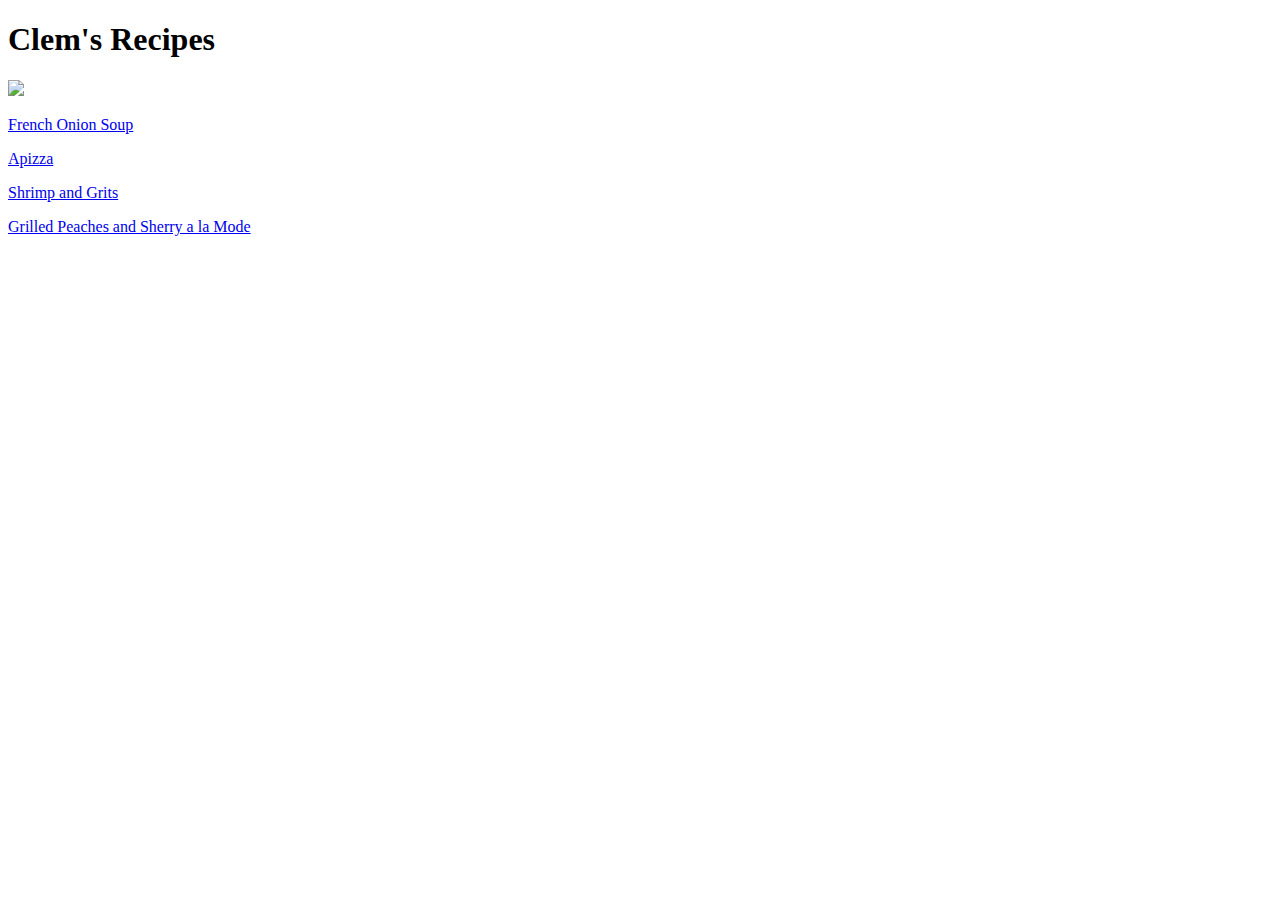
==== index.html @ 55b4adea "index.html" ====
<!DOCTYPE html>
<html lang="en">
  <head>
    <meta charset="UTF-8">
    <title>Title</title>
  </head>

  <body>
    <h1>Clem's Recipes</h1>
    <img src="images/Chef_Trailer1.jpeg">
    <p><a href="recipes/french-onion-soup.html">French Onion Soup</a></p>
    <p><a href="recipes/apizza.html">Apizza</a></p>
    <p><a href="recipes/shrimp-and-grits.html">Shrimp and Grits</a></p>
    <p><a href="recipes/grilled-peaches-and-sherry-a-la-mode.html">Grilled Peaches and Sherry a la Mode</a></p>
  </body>
</html>
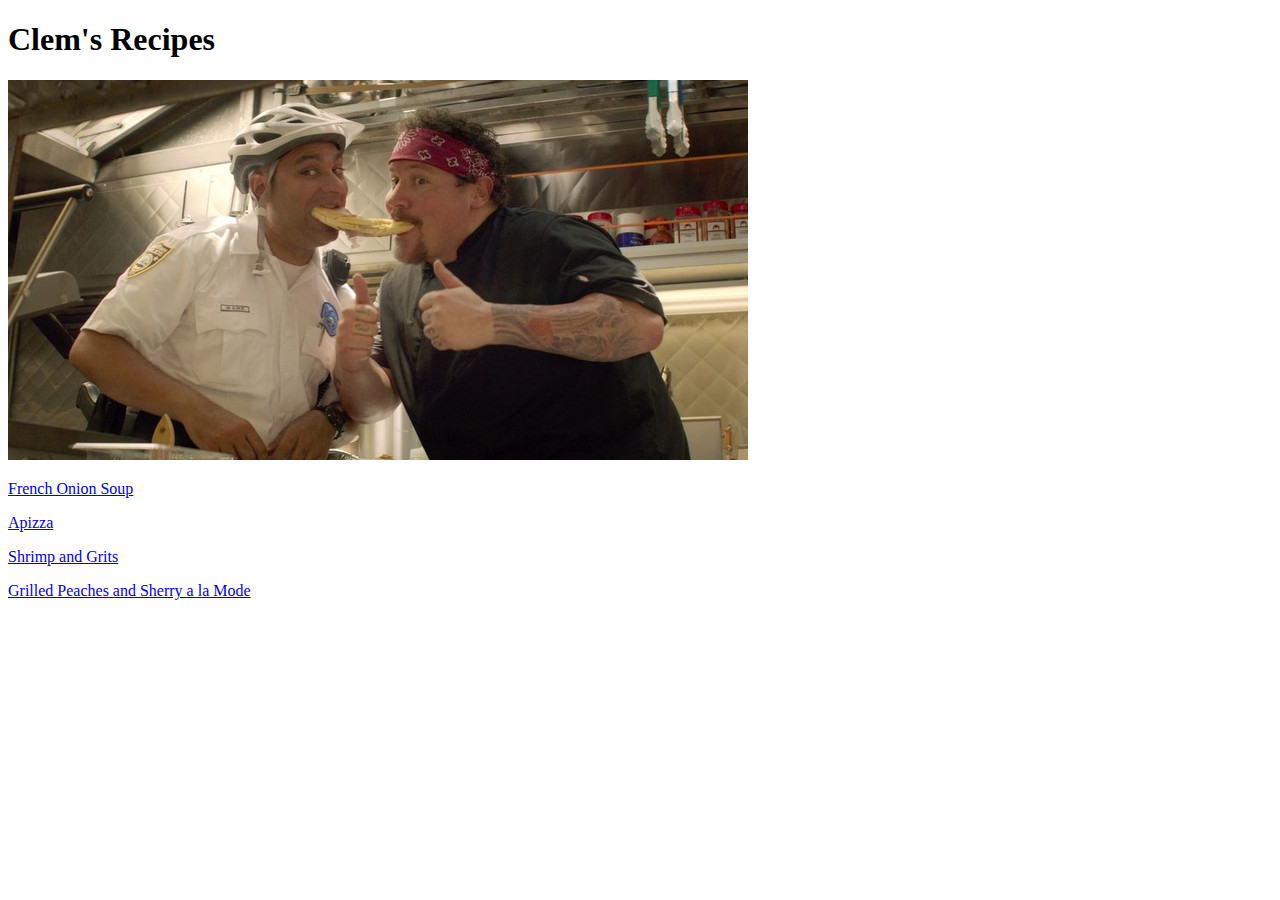
==== commit 1daca150: "fvdvdffd" ====
--- a/index.html
+++ b/index.html
@@ -13,4 +13,4 @@
     <p><a href="recipes/shrimp-and-grits.html">Shrimp and Grits</a></p>
     <p><a href="recipes/grilled-peaches-and-sherry-a-la-mode.html">Grilled Peaches and Sherry a la Mode</a></p>
   </body>
-</html>+  </html>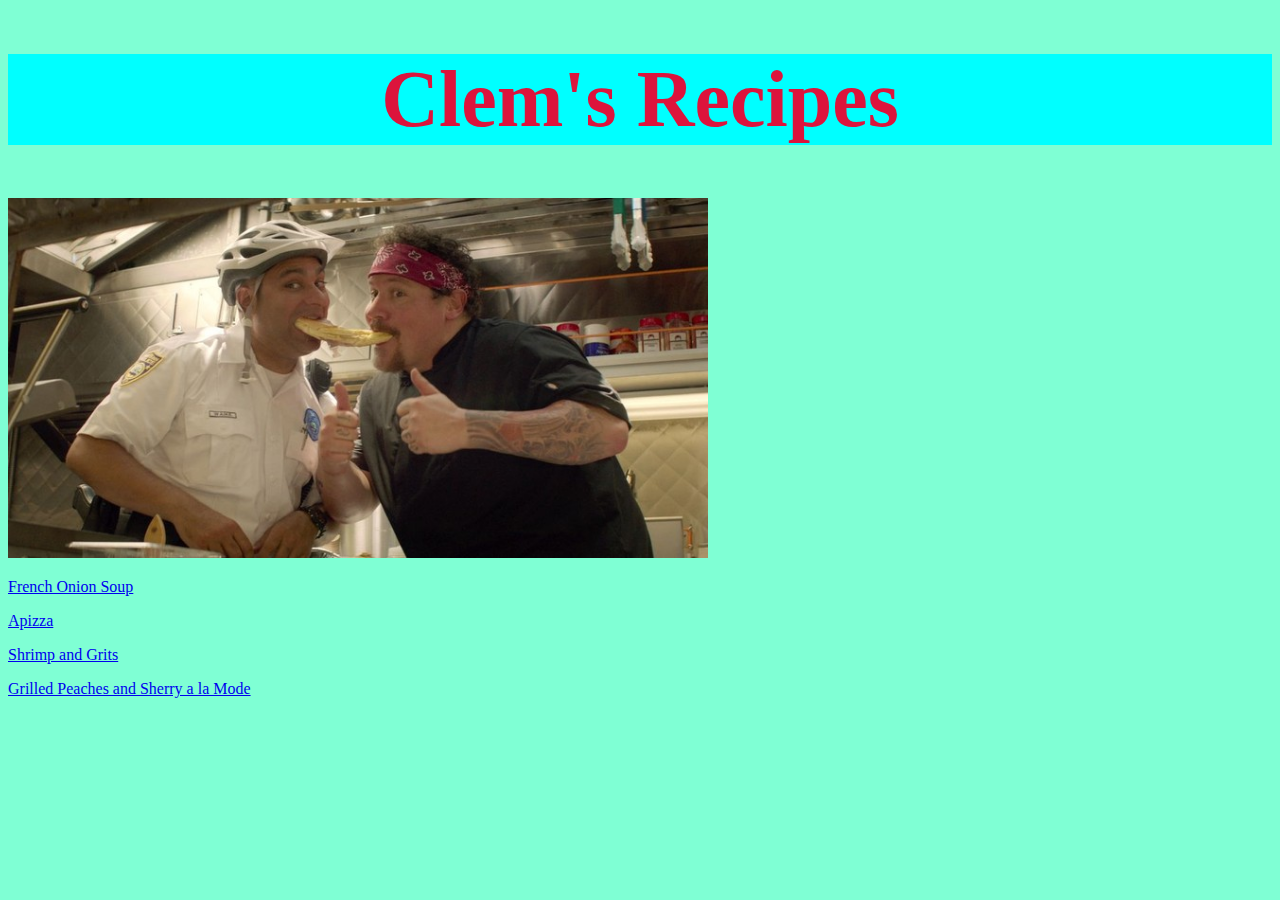
==== commit b3127581: "added first css file. linked html to styles.css. added internal css to recipe pages" ====
--- a/index.html
+++ b/index.html
@@ -3,6 +3,7 @@
   <head>
     <meta charset="UTF-8">
     <title>Title</title>
+    <link rel="stylesheet" href="styles.css">
   </head>
 
   <body>
--- a/styles.css
+++ b/styles.css
@@ -0,0 +1,18 @@
+/* styles.css */
+h1{
+    color: crimson;
+    background-color: aqua;
+}
+h1{
+    font-size: 80px;
+}
+h1{
+    text-align: center;
+}
+img{
+    height: auto;
+    Width: 700px;
+}
+body{
+    background-color: aquamarine;
+}